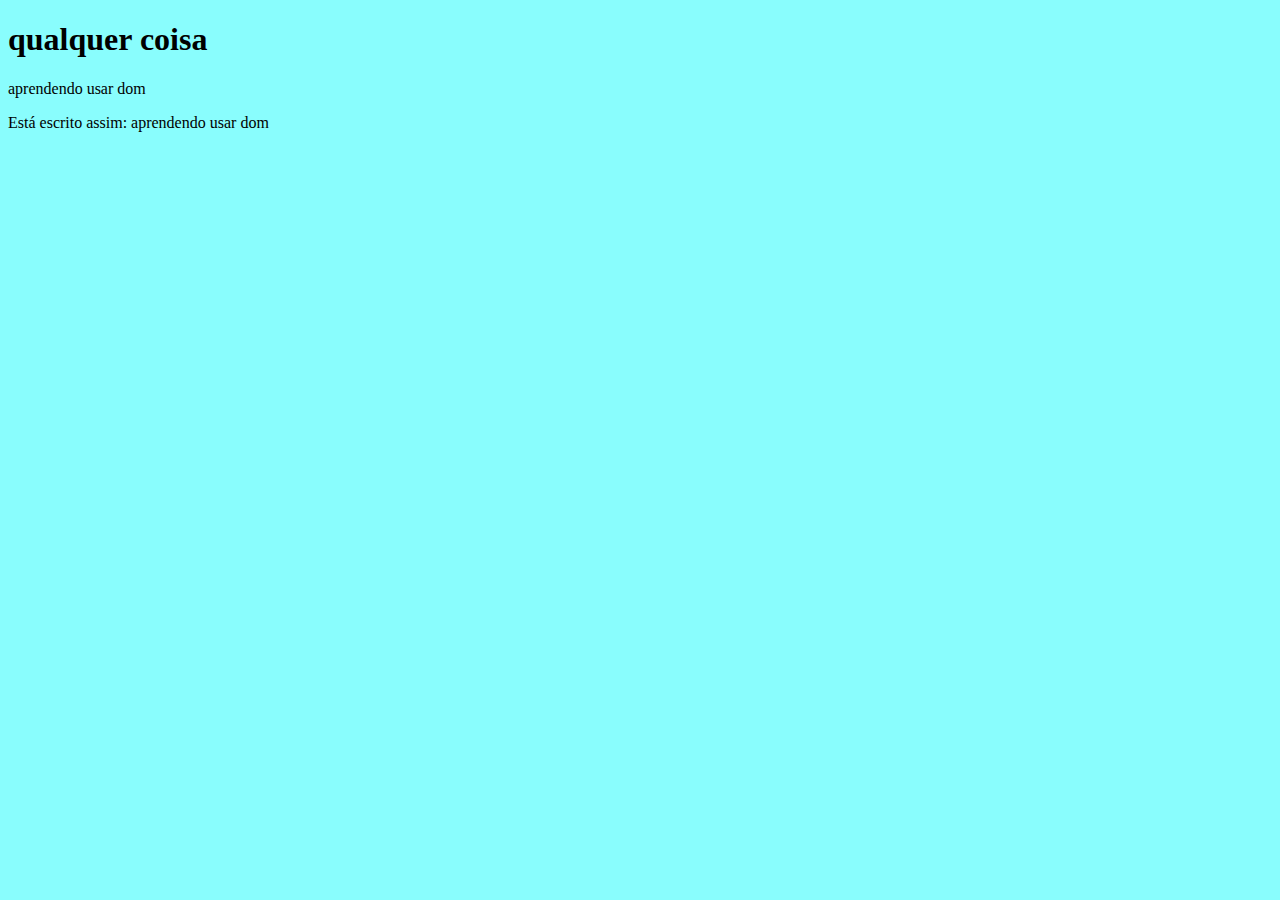
==== exercicios/ex006/index.html @ c9fa5957 "voltando aos estudos" ====
<!DOCTYPE html>
<html lang="en">
<head>
    <meta charset="UTF-8">
    <meta name="viewport" content="width=device-width, initial-scale=1.0">
    <title>Document</title>
    <style>
        body{
            background-color: rgb(137, 253, 253);
        }
    </style>
</head>
<body>
    <h1>qualquer coisa</h1>
    <p name="p">aprendendo usar dom</p>

    <script>
        var pElements = document.getElementsByName('p'); 
        var p1 = pElements[0]; 
        document.write('Está escrito assim: ' + p1.innerText);
    </script>
</body>
</html>
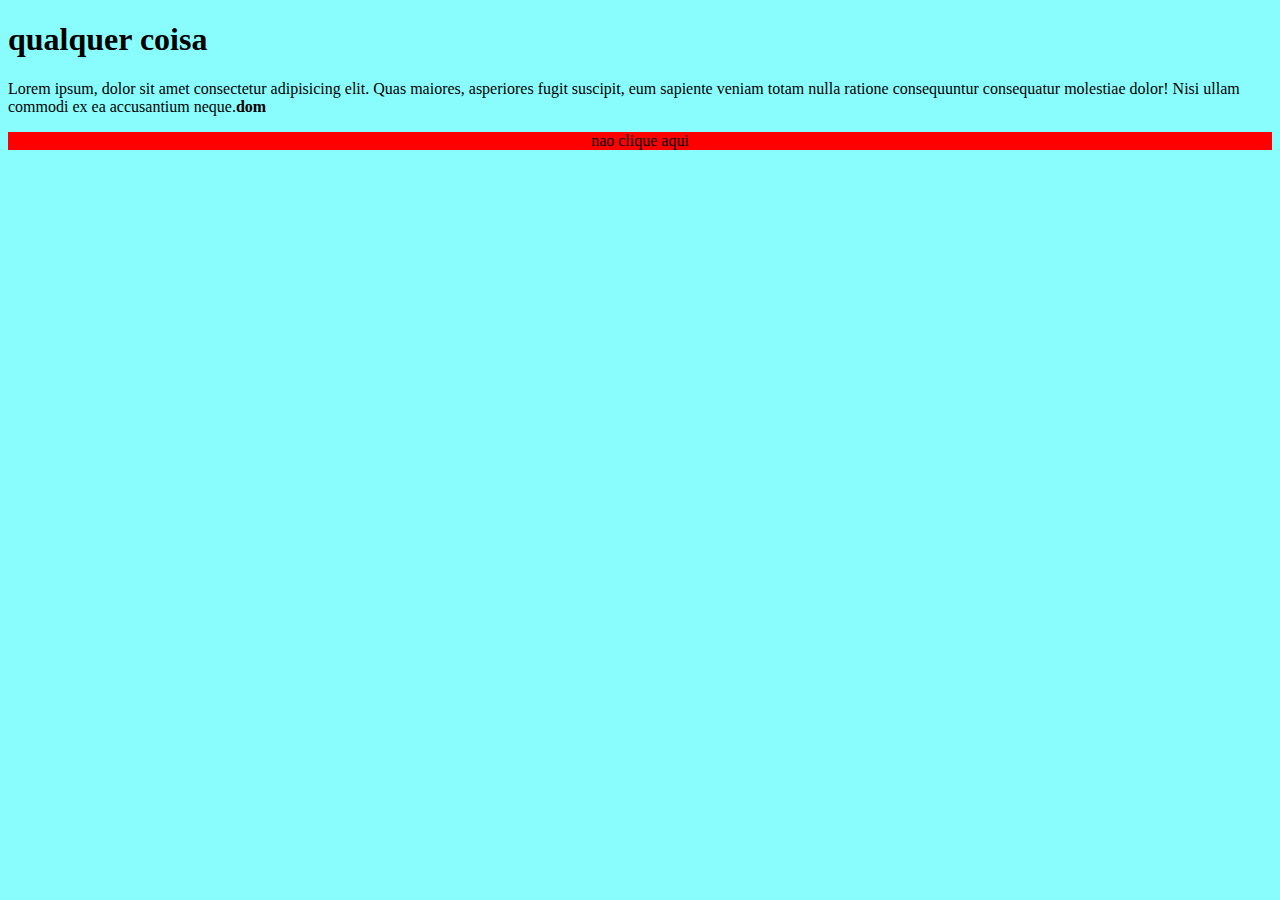
==== commit 9a63bcee: "testes" ====
--- a/exercicios/ex006/index.html
+++ b/exercicios/ex006/index.html
@@ -12,12 +12,15 @@
 </head>
 <body>
     <h1>qualquer coisa</h1>
-    <p name="p">aprendendo usar dom</p>
+    <p>Lorem ipsum, dolor sit amet consectetur adipisicing elit. Quas maiores, asperiores fugit suscipit, eum sapiente veniam totam nulla ratione consequuntur consequatur molestiae dolor! Nisi ullam commodi ex ea accusantium neque.<strong>dom</strong></p>
+    <div id = 'ms'>clique aqui</div>
 
     <script>
-        var pElements = document.getElementsByName('p'); 
-        var p1 = pElements[0]; 
-        document.write('Está escrito assim: ' + p1.innerText);
-    </script>
+  var c = document.querySelector('#ms')
+  c.style.background = 'red'
+  c.style.textAlign = 'center'
+  c.innerText = 'nao clique aqui'
+
+</script>
 </body>
 </html>
